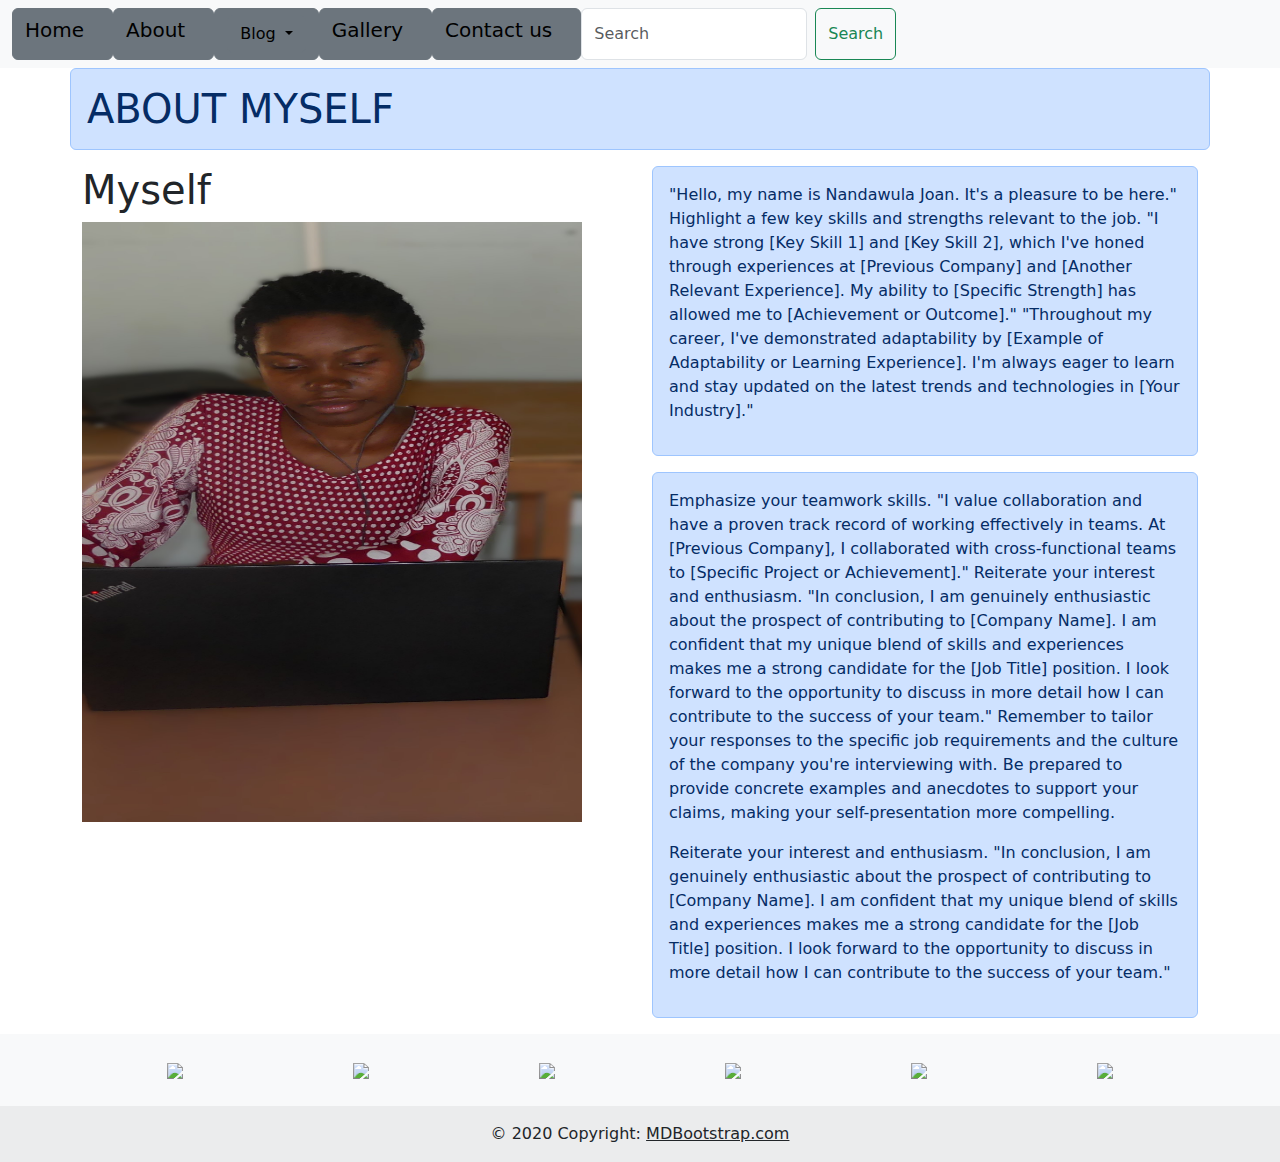
==== About .html @ 115e230e "my blog" ====
<!doctype html>
<html lang="en">

<head>
  <meta charset="utf-8">
  <meta name="viewport" content="width=device-width, initial-scale=1">
  <title>Bootstrap demo</title>
  <link href="https://cdn.jsdelivr.net/npm/bootstrap@5.3.3/dist/css/bootstrap.min.css" rel="stylesheet"
    integrity="sha384-QWTKZyjpPEjISv5WaRU9OFeRpok6YctnYmDr5pNlyT2bRjXh0JMhjY6hW+ALEwIH" crossorigin="anonymous">
    <link href="css/style.css" rel="stylesheet">
</head>

<body>
  <nav class="navbar navbar-expand-lg bg-body-tertiary">
    <div class="container-fluid">
      <button class="navbar-toggler" type="button" data-bs-toggle="collapse" data-bs-target="#navbarSupportedContent"
        aria-controls="navbarSupportedContent" aria-expanded="false" aria-label="Toggle navigation">
        <span class="navbar-toggler-icon"></span>
      </button>
      <div class="collapse navbar-collapse" id="navbarSupportedContent">
        <ul class="navbar-nav me-auto mb-2 mb-lg-0">
          <div class="button btn btn-secondary">
            <a class="navbar-brand" href="index.html">Home</a>
          </div>
          <div class="button btn btn-secondary">
            <a class="navbar-brand" href="About .html">About</a><br>
          </div>
          <div class="button btn btn-secondary">
            <div class="dropdown">
              <button class="btn btn-secondary dropdown-toggle" type="button" data-bs-toggle="dropdown"
                aria-expanded="false" style="color: black;">
                Blog
              </button>
              <ul class="dropdown-menu">
                <li><a class="dropdown-item" href="Intro to software eng.html">Software</a></li>
                <li><a class="dropdown-item" href="Leadership Class.html">Leadership</a></li>
                <li><a class="dropdown-item" href="Comments.html">Comments</a></li>
              </ul>
            </div>
          </div>
          <div class="button btn btn-secondary">
            <a class="navbar-brand" href="Gallery.html">Gallery</a>
          </div>
          <div class="button btn btn-secondary">
            <a class="navbar-brand" href="Contact us .html">Contact us</a>
          </div>
          <form class="d-flex" role="search">
            <input class="form-control me-2" type="search" placeholder="Search" aria-label="Search">
            <button class="btn btn-outline-success" type="submit">Search</button>
          </form>
      </div>
    </div>
  </nav>
  <div class="container">
    <div class="row">
      <h1 class="alert alert-primary" id="emma">ABOUT MYSELF</h1>
      <div class="col" id="trisha">
        <h1>Myself</h1>
        <img src="images/Joan.JPG" width="500px" height="600px">
        
      </div>
      <div class="col">
        <div class="alert alert-primary" role="alert">
        <p>
          "Hello, my name is Nandawula Joan. It's a pleasure to be here."
          Highlight a few key skills and strengths relevant to the job.
          "I have strong [Key Skill 1] and [Key Skill 2], which I've honed through experiences at [Previous Company] and
          [Another Relevant Experience]. My ability to [Specific Strength] has allowed me to [Achievement or Outcome]."

          "Throughout my career, I've demonstrated adaptability by [Example of Adaptability or Learning Experience]. I'm
          always eager to learn and stay updated on the latest trends and technologies in [Your Industry]."

        </P>
        </div>
        <div class="alert alert-primary" role="alert">
        <p>
          Emphasize your teamwork skills.
          "I value collaboration and have a proven track record of working effectively in teams. At [Previous Company],
          I collaborated with cross-functional teams to [Specific Project or Achievement]."
          Reiterate your interest and enthusiasm.
          "In conclusion, I am genuinely enthusiastic about the prospect of contributing to [Company Name]. I am
          confident that my unique blend of skills and experiences makes me a strong candidate for the [Job Title]
          position. I look forward to the opportunity to discuss in more detail how I can contribute to the success of
          your team."
          Remember to tailor your responses to the specific job requirements and the culture of the company you're
          interviewing with. Be prepared to provide concrete examples and anecdotes to support your claims, making your
          self-presentation more compelling.
        </p>
        <p>
          Reiterate your interest and enthusiasm.
          "In conclusion, I am genuinely enthusiastic about the prospect of contributing to [Company Name]. I am
          confident that my unique blend of skills and experiences makes me a strong candidate for the [Job Title]
          position. I look forward to the opportunity to discuss in more detail how I can contribute to the success
          of
          your team."
        </p>
        </div>
        </p>
      </div>
        
      </div>
    </div>
  </div>
  <footer class="bg-body-tertiary text-center">
    <!-- Grid container -->
    <div class="container p-4">
      <!-- Section: Images -->
      <section class="">
        <div class="row">
          <div class="col-lg-2 col-md-12 mb-4 mb-md-0">
            <div data-mdb-ripple-init class="bg-image hover-overlay shadow-1-strong rounded" data-ripple-color="light">
              <img src="https://mdbcdn.b-cdn.net/img/new/fluid/city/113.webp" class="w-100" />
              <a href="#!">
                <div class="mask" style="background-color: rgba(251, 251, 251, 0.2);"></div>
              </a>
            </div>
          </div>
          <div class="col-lg-2 col-md-12 mb-4 mb-md-0">
            <div data-mdb-ripple-init class="bg-image hover-overlay shadow-1-strong rounded" data-ripple-color="light">
              <img src="https://mdbcdn.b-cdn.net/img/new/fluid/city/111.webp" class="w-100" />
              <a href="#!">
                <div class="mask" style="background-color: rgba(251, 251, 251, 0.2);"></div>
              </a>
            </div>
          </div>
          <div class="col-lg-2 col-md-12 mb-4 mb-md-0">
            <div data-mdb-ripple-init class="bg-image hover-overlay shadow-1-strong rounded" data-ripple-color="light">
              <img src="https://mdbcdn.b-cdn.net/img/new/fluid/city/112.webp" class="w-100" />
              <a href="#!">
                <div class="mask" style="background-color: rgba(251, 251, 251, 0.2);"></div>
              </a>
            </div>
          </div>
          <div class="col-lg-2 col-md-12 mb-4 mb-md-0">
            <div data-mdb-ripple-init class="bg-image hover-overlay shadow-1-strong rounded" data-ripple-color="light">
              <img src="https://mdbcdn.b-cdn.net/img/new/fluid/city/114.webp" class="w-100" />
              <a href="#!">
                <div class="mask" style="background-color: rgba(251, 251, 251, 0.2);"></div>
              </a>
            </div>
          </div>
          <div class="col-lg-2 col-md-12 mb-4 mb-md-0">
            <div data-mdb-ripple-init class="bg-image hover-overlay shadow-1-strong rounded" data-ripple-color="light">
              <img src="https://mdbcdn.b-cdn.net/img/new/fluid/city/115.webp" class="w-100" />
              <a href="#!">
                <div class="mask" style="background-color: rgba(251, 251, 251, 0.2);"></div>
              </a>
            </div>
          </div>
          <div class="col-lg-2 col-md-12 mb-4 mb-md-0">
            <div data-mdb-ripple-init class="bg-image hover-overlay shadow-1-strong rounded" data-ripple-color="light">
              <img src="https://mdbcdn.b-cdn.net/img/new/fluid/city/116.webp" class="w-100" />
              <a href="#!">
                <div class="mask" style="background-color: rgba(251, 251, 251, 0.2);"></div>
              </a>
            </div>
          </div>
        </div>
      </section>
      <!-- Section: Images -->
    </div>
    <!-- Grid container -->

    <!-- Copyright -->
    <div class="text-center p-3" style="background-color: rgba(0, 0, 0, 0.05);">
      © 2020 Copyright:
      <a class="text-body" href="https://mdbootstrap.com/">MDBootstrap.com</a>
    </div>
    <!-- Copyright -->
  </footer>
  <script src="https://cdn.jsdelivr.net/npm/bootstrap@5.3.3/dist/js/bootstrap.bundle.min.js"></script>
  <script src="js/include.js"></script>
</body>

</html>
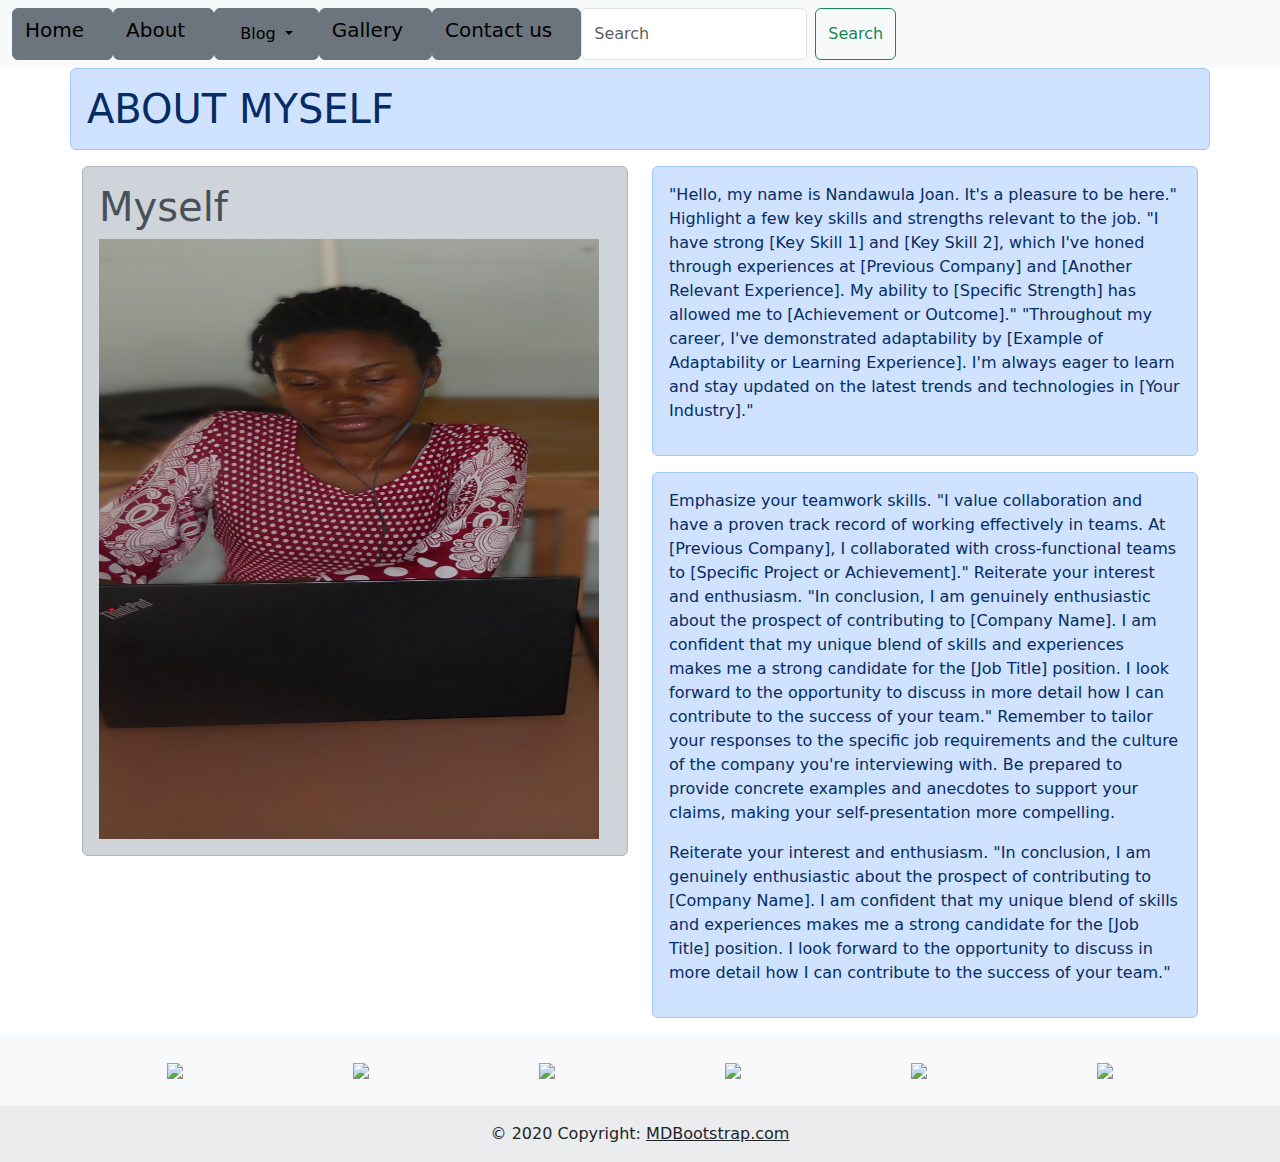
==== commit 8fa16ef5: "changes" ====
--- a/About .html
+++ b/About .html
@@ -7,7 +7,7 @@
   <title>Bootstrap demo</title>
   <link href="https://cdn.jsdelivr.net/npm/bootstrap@5.3.3/dist/css/bootstrap.min.css" rel="stylesheet"
     integrity="sha384-QWTKZyjpPEjISv5WaRU9OFeRpok6YctnYmDr5pNlyT2bRjXh0JMhjY6hW+ALEwIH" crossorigin="anonymous">
-    <link href="css/style.css" rel="stylesheet">
+  <link href="css/style.css" rel="stylesheet">
 </head>
 
 <body>
@@ -55,51 +55,57 @@
     <div class="row">
       <h1 class="alert alert-primary" id="emma">ABOUT MYSELF</h1>
       <div class="col" id="trisha">
-        <h1>Myself</h1>
-        <img src="images/Joan.JPG" width="500px" height="600px">
-        
+        <div class="alert alert-dark" role="alert">
+          <h1>Myself</h1>
+          <img src="images/Joan.JPG" width="500px" height="600px">
+        </div>
       </div>
       <div class="col">
         <div class="alert alert-primary" role="alert">
-        <p>
-          "Hello, my name is Nandawula Joan. It's a pleasure to be here."
-          Highlight a few key skills and strengths relevant to the job.
-          "I have strong [Key Skill 1] and [Key Skill 2], which I've honed through experiences at [Previous Company] and
-          [Another Relevant Experience]. My ability to [Specific Strength] has allowed me to [Achievement or Outcome]."
+          <p>
+            "Hello, my name is Nandawula Joan. It's a pleasure to be here."
+            Highlight a few key skills and strengths relevant to the job.
+            "I have strong [Key Skill 1] and [Key Skill 2], which I've honed through experiences at [Previous Company]
+            and
+            [Another Relevant Experience]. My ability to [Specific Strength] has allowed me to [Achievement or
+            Outcome]."
 
-          "Throughout my career, I've demonstrated adaptability by [Example of Adaptability or Learning Experience]. I'm
-          always eager to learn and stay updated on the latest trends and technologies in [Your Industry]."
+            "Throughout my career, I've demonstrated adaptability by [Example of Adaptability or Learning Experience].
+            I'm
+            always eager to learn and stay updated on the latest trends and technologies in [Your Industry]."
 
-        </P>
+          </P>
         </div>
         <div class="alert alert-primary" role="alert">
-        <p>
-          Emphasize your teamwork skills.
-          "I value collaboration and have a proven track record of working effectively in teams. At [Previous Company],
-          I collaborated with cross-functional teams to [Specific Project or Achievement]."
-          Reiterate your interest and enthusiasm.
-          "In conclusion, I am genuinely enthusiastic about the prospect of contributing to [Company Name]. I am
-          confident that my unique blend of skills and experiences makes me a strong candidate for the [Job Title]
-          position. I look forward to the opportunity to discuss in more detail how I can contribute to the success of
-          your team."
-          Remember to tailor your responses to the specific job requirements and the culture of the company you're
-          interviewing with. Be prepared to provide concrete examples and anecdotes to support your claims, making your
-          self-presentation more compelling.
-        </p>
-        <p>
-          Reiterate your interest and enthusiasm.
-          "In conclusion, I am genuinely enthusiastic about the prospect of contributing to [Company Name]. I am
-          confident that my unique blend of skills and experiences makes me a strong candidate for the [Job Title]
-          position. I look forward to the opportunity to discuss in more detail how I can contribute to the success
-          of
-          your team."
-        </p>
+          <p>
+            Emphasize your teamwork skills.
+            "I value collaboration and have a proven track record of working effectively in teams. At [Previous
+            Company],
+            I collaborated with cross-functional teams to [Specific Project or Achievement]."
+            Reiterate your interest and enthusiasm.
+            "In conclusion, I am genuinely enthusiastic about the prospect of contributing to [Company Name]. I am
+            confident that my unique blend of skills and experiences makes me a strong candidate for the [Job Title]
+            position. I look forward to the opportunity to discuss in more detail how I can contribute to the success of
+            your team."
+            Remember to tailor your responses to the specific job requirements and the culture of the company you're
+            interviewing with. Be prepared to provide concrete examples and anecdotes to support your claims, making
+            your
+            self-presentation more compelling.
+          </p>
+          <p>
+            Reiterate your interest and enthusiasm.
+            "In conclusion, I am genuinely enthusiastic about the prospect of contributing to [Company Name]. I am
+            confident that my unique blend of skills and experiences makes me a strong candidate for the [Job Title]
+            position. I look forward to the opportunity to discuss in more detail how I can contribute to the success
+            of
+            your team."
+          </p>
         </div>
         </p>
       </div>
-        
-      </div>
+
     </div>
+  </div>
   </div>
   <footer class="bg-body-tertiary text-center">
     <!-- Grid container -->
